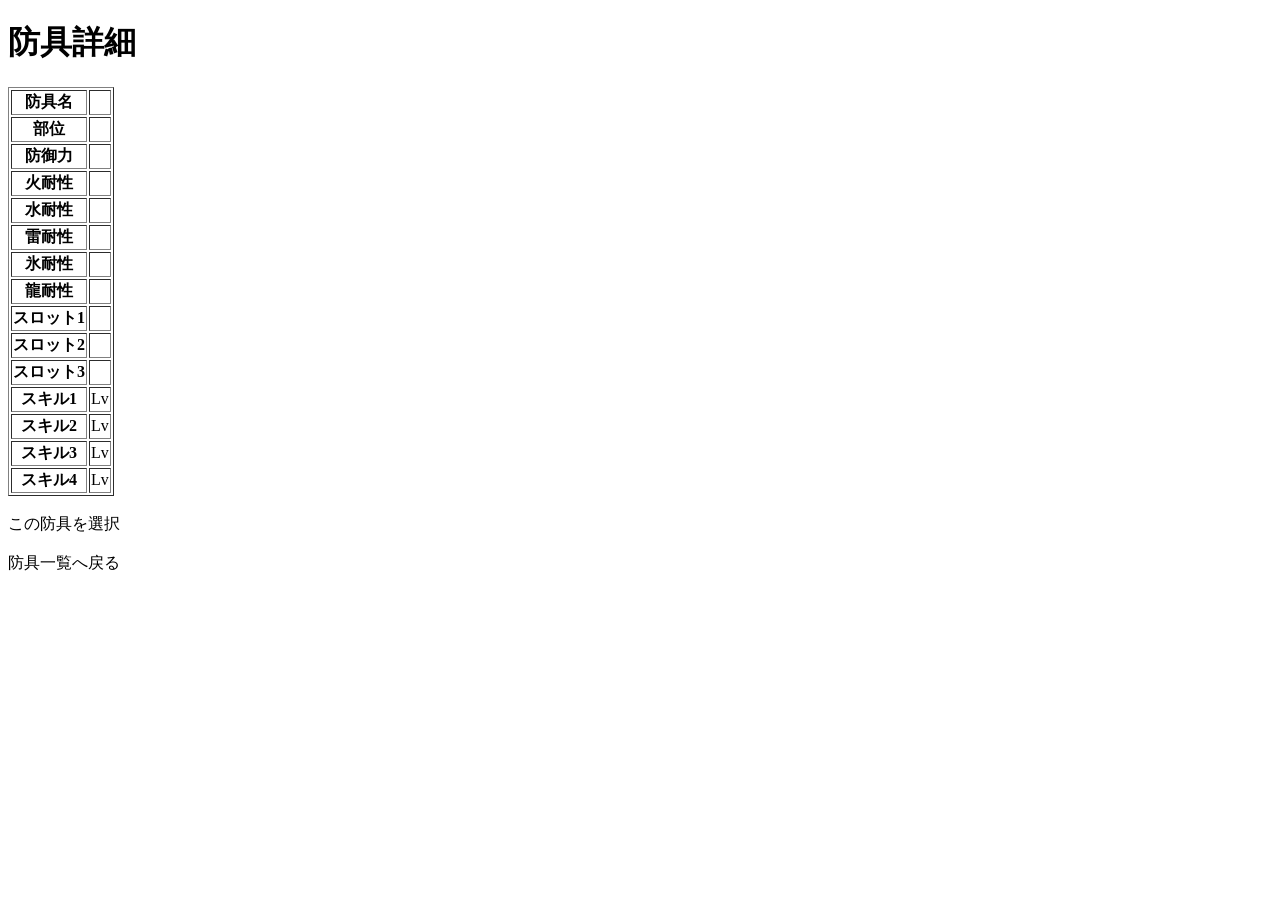
==== src/main/resources/templates/armor-detail.html @ 6572acd5 "second commit" ====
<!DOCTYPE html>
<html xmlns:th="http://www.thymeleaf.org">
<head>
    <meta charset="UTF-8">
    <title>防具詳細</title>
</head>
<body>

    <h1>防具詳細</h1>

    <table border="1">

        <tr>
            <th>防具名</th>
            <td th:text="${armor.armorName}"></td>
        </tr>

        <tr>
            <th>部位</th>
            <td th:text="${armor.part}"></td>
        </tr>

        <tr>
            <th>防御力</th>
            <td th:text="${armor.defense}"></td>
        </tr>

        <tr>
            <th>火耐性</th>
            <td th:text="${armor.fireRes}"></td>
        </tr>

        <tr>
            <th>水耐性</th>
            <td th:text="${armor.waterRes}"></td>
        </tr>

        <tr>
            <th>雷耐性</th>
            <td th:text="${armor.thunderRes}"></td>
        </tr>

        <tr>
            <th>氷耐性</th>
            <td th:text="${armor.iceRes}"></td>
        </tr>

        <tr>
            <th>龍耐性</th>
            <td th:text="${armor.dragonRes}"></td>
        </tr>

        <tr>
            <th>スロット1</th>
            <td th:text="${armor.slot1Size}"></td>
        </tr>

        <tr>
            <th>スロット2</th>
            <td th:text="${armor.slot2Size}"></td>
        </tr>

        <tr>
            <th>スロット3</th>
            <td th:text="${armor.slot3Size}"></td>
        </tr>

        <tr th:if="${armor.skill1Name != null}">
            <th>スキル1</th>
            <td>
                <span th:text="${armor.skill1Name}"></span>
                Lv<span th:text="${armor.skill1Level}"></span>
            </td>
        </tr>

        <tr th:if="${armor.skill2Name != null}">
            <th>スキル2</th>
            <td>
                <span th:text="${armor.skill2Name}"></span>
                Lv<span th:text="${armor.skill2Level}"></span>
            </td>
        </tr>

        <tr th:if="${armor.skill3Name != null}">
            <th>スキル3</th>
            <td>
                <span th:text="${armor.skill3Name}"></span>
                Lv<span th:text="${armor.skill3Level}"></span>
            </td>
        </tr>

        <tr th:if="${armor.skill4Name != null}">
            <th>スキル4</th>
            <td>
                <span th:text="${armor.skill4Name}"></span>
                Lv<span th:text="${armor.skill4Level}"></span>
            </td>
        </tr>

    </table>

    <br>

    <a th:href="@{/simulator(
        weaponId=${simulatorForm.weaponId},

        armorId=${armor.armorId},

        headArmorId=${simulatorForm.headArmorId},
        chestArmorId=${simulatorForm.chestArmorId},
        armArmorId=${simulatorForm.armArmorId},
        waistArmorId=${simulatorForm.waistArmorId},
        legArmorId=${simulatorForm.legArmorId},

        weaponDecoration1Id=${simulatorForm.weaponDecoration1Id},
        weaponDecoration2Id=${simulatorForm.weaponDecoration2Id},
        weaponDecoration3Id=${simulatorForm.weaponDecoration3Id},

        headDecoration1Id=${simulatorForm.headDecoration1Id},
        headDecoration2Id=${simulatorForm.headDecoration2Id},
        headDecoration3Id=${simulatorForm.headDecoration3Id},

        chestDecoration1Id=${simulatorForm.chestDecoration1Id},
        chestDecoration2Id=${simulatorForm.chestDecoration2Id},
        chestDecoration3Id=${simulatorForm.chestDecoration3Id},

        armDecoration1Id=${simulatorForm.armDecoration1Id},
        armDecoration2Id=${simulatorForm.armDecoration2Id},
        armDecoration3Id=${simulatorForm.armDecoration3Id},

        waistDecoration1Id=${simulatorForm.waistDecoration1Id},
        waistDecoration2Id=${simulatorForm.waistDecoration2Id},
        waistDecoration3Id=${simulatorForm.waistDecoration3Id},

        legDecoration1Id=${simulatorForm.legDecoration1Id},
        legDecoration2Id=${simulatorForm.legDecoration2Id},
        legDecoration3Id=${simulatorForm.legDecoration3Id}
    )}">
        この防具を選択
    </a>

    <br>
    <br>

    <a th:href="@{/armor-list(
        weaponId=${simulatorForm.weaponId},

        headArmorId=${simulatorForm.headArmorId},
        chestArmorId=${simulatorForm.chestArmorId},
        armArmorId=${simulatorForm.armArmorId},
        waistArmorId=${simulatorForm.waistArmorId},
        legArmorId=${simulatorForm.legArmorId},

        weaponDecoration1Id=${simulatorForm.weaponDecoration1Id},
        weaponDecoration2Id=${simulatorForm.weaponDecoration2Id},
        weaponDecoration3Id=${simulatorForm.weaponDecoration3Id},

        headDecoration1Id=${simulatorForm.headDecoration1Id},
        headDecoration2Id=${simulatorForm.headDecoration2Id},
        headDecoration3Id=${simulatorForm.headDecoration3Id},

        chestDecoration1Id=${simulatorForm.chestDecoration1Id},
        chestDecoration2Id=${simulatorForm.chestDecoration2Id},
        chestDecoration3Id=${simulatorForm.chestDecoration3Id},

        armDecoration1Id=${simulatorForm.armDecoration1Id},
        armDecoration2Id=${simulatorForm.armDecoration2Id},
        armDecoration3Id=${simulatorForm.armDecoration3Id},

        waistDecoration1Id=${simulatorForm.waistDecoration1Id},
        waistDecoration2Id=${simulatorForm.waistDecoration2Id},
        waistDecoration3Id=${simulatorForm.waistDecoration3Id},

        legDecoration1Id=${simulatorForm.legDecoration1Id},
        legDecoration2Id=${simulatorForm.legDecoration2Id},
        legDecoration3Id=${simulatorForm.legDecoration3Id}
    )}">
        防具一覧へ戻る
    </a>

</body>
</html>
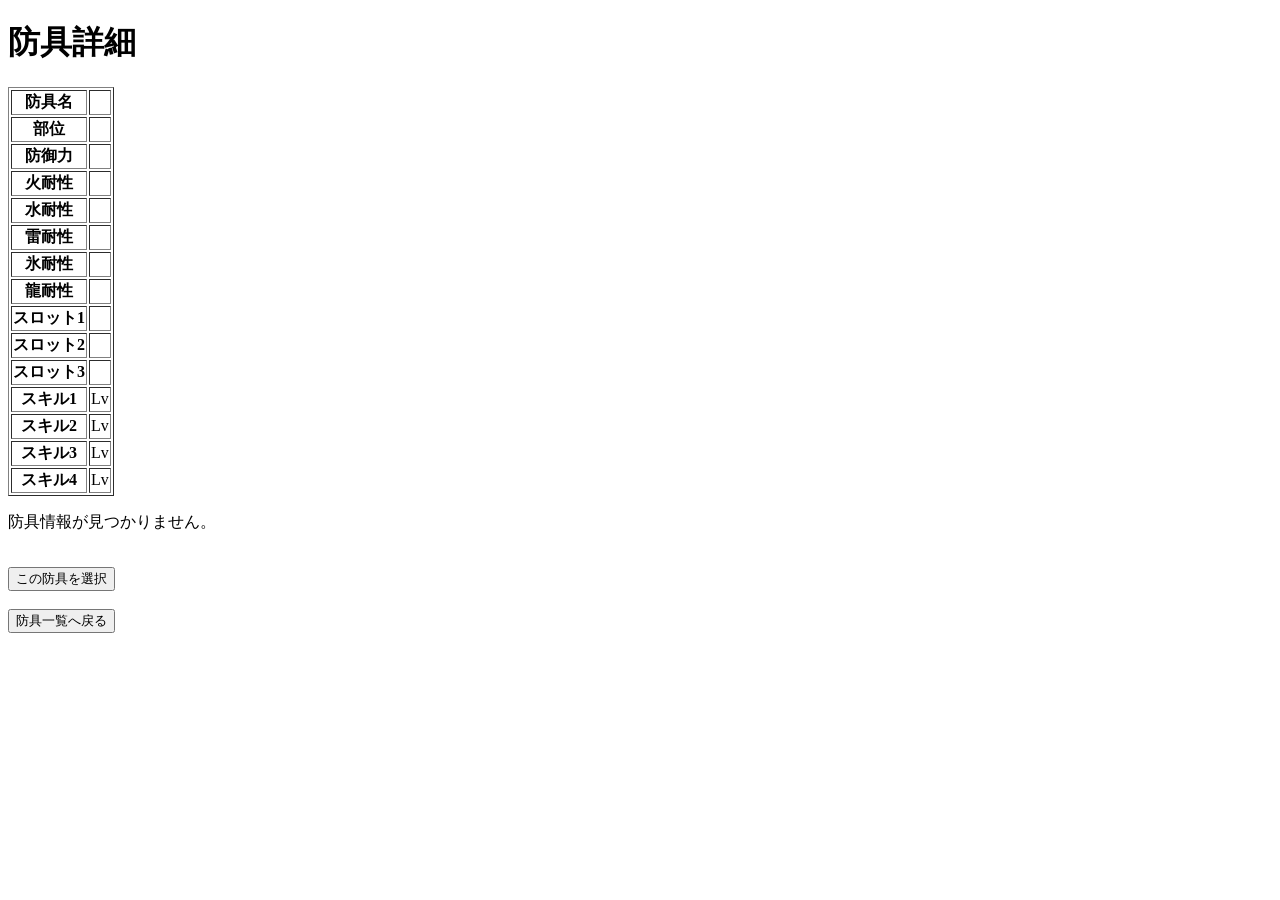
==== commit 96abb559: "ddd" ====
--- a/src/main/resources/templates/armor-detail.html
+++ b/src/main/resources/templates/armor-detail.html
@@ -1,182 +1,481 @@
 <!DOCTYPE html>
 <html xmlns:th="http://www.thymeleaf.org">
+
 <head>
+
     <meta charset="UTF-8">
+
     <title>防具詳細</title>
+
 </head>
+
 <body>
 
     <h1>防具詳細</h1>
 
-    <table border="1">
-
-        <tr>
-            <th>防具名</th>
-            <td th:text="${armor.armorName}"></td>
-        </tr>
-
-        <tr>
-            <th>部位</th>
-            <td th:text="${armor.part}"></td>
-        </tr>
-
-        <tr>
-            <th>防御力</th>
-            <td th:text="${armor.defense}"></td>
-        </tr>
-
-        <tr>
-            <th>火耐性</th>
-            <td th:text="${armor.fireRes}"></td>
-        </tr>
-
-        <tr>
-            <th>水耐性</th>
-            <td th:text="${armor.waterRes}"></td>
-        </tr>
-
-        <tr>
-            <th>雷耐性</th>
-            <td th:text="${armor.thunderRes}"></td>
-        </tr>
-
-        <tr>
-            <th>氷耐性</th>
-            <td th:text="${armor.iceRes}"></td>
-        </tr>
-
-        <tr>
-            <th>龍耐性</th>
-            <td th:text="${armor.dragonRes}"></td>
-        </tr>
-
-        <tr>
-            <th>スロット1</th>
-            <td th:text="${armor.slot1Size}"></td>
-        </tr>
-
-        <tr>
-            <th>スロット2</th>
-            <td th:text="${armor.slot2Size}"></td>
-        </tr>
-
-        <tr>
-            <th>スロット3</th>
-            <td th:text="${armor.slot3Size}"></td>
-        </tr>
+
+    <!-- ================================================== -->
+    <!-- 防具情報 -->
+    <!-- ================================================== -->
+
+    <table border="1"
+           th:if="${armor != null}">
+
+        <tr>
+
+            <th>
+                防具名
+            </th>
+
+            <td th:text="${armor.armorName}">
+            </td>
+
+        </tr>
+
+
+        <tr>
+
+            <th>
+                部位
+            </th>
+
+            <td th:text="${armor.part}">
+            </td>
+
+        </tr>
+
+
+        <tr>
+
+            <th>
+                防御力
+            </th>
+
+            <td th:text="${armor.defense}">
+            </td>
+
+        </tr>
+
+
+        <tr>
+
+            <th>
+                火耐性
+            </th>
+
+            <td th:text="${armor.fireRes}">
+            </td>
+
+        </tr>
+
+
+        <tr>
+
+            <th>
+                水耐性
+            </th>
+
+            <td th:text="${armor.waterRes}">
+            </td>
+
+        </tr>
+
+
+        <tr>
+
+            <th>
+                雷耐性
+            </th>
+
+            <td th:text="${armor.thunderRes}">
+            </td>
+
+        </tr>
+
+
+        <tr>
+
+            <th>
+                氷耐性
+            </th>
+
+            <td th:text="${armor.iceRes}">
+            </td>
+
+        </tr>
+
+
+        <tr>
+
+            <th>
+                龍耐性
+            </th>
+
+            <td th:text="${armor.dragonRes}">
+            </td>
+
+        </tr>
+
+
+        <tr>
+
+            <th>
+                スロット1
+            </th>
+
+            <td th:text="${armor.slot1Size != null
+                ? armor.slot1Size
+                : 0}">
+            </td>
+
+        </tr>
+
+
+        <tr>
+
+            <th>
+                スロット2
+            </th>
+
+            <td th:text="${armor.slot2Size != null
+                ? armor.slot2Size
+                : 0}">
+            </td>
+
+        </tr>
+
+
+        <tr>
+
+            <th>
+                スロット3
+            </th>
+
+            <td th:text="${armor.slot3Size != null
+                ? armor.slot3Size
+                : 0}">
+            </td>
+
+        </tr>
+
+
+        <!-- ================================================== -->
+        <!-- スキル -->
+        <!-- ================================================== -->
 
         <tr th:if="${armor.skill1Name != null}">
-            <th>スキル1</th>
+
+            <th>
+                スキル1
+            </th>
+
             <td>
-                <span th:text="${armor.skill1Name}"></span>
-                Lv<span th:text="${armor.skill1Level}"></span>
-            </td>
-        </tr>
+
+                <span th:text="${armor.skill1Name}">
+                </span>
+
+                Lv<span th:text="${armor.skill1Level}">
+                </span>
+
+            </td>
+
+        </tr>
+
 
         <tr th:if="${armor.skill2Name != null}">
-            <th>スキル2</th>
+
+            <th>
+                スキル2
+            </th>
+
             <td>
-                <span th:text="${armor.skill2Name}"></span>
-                Lv<span th:text="${armor.skill2Level}"></span>
-            </td>
-        </tr>
+
+                <span th:text="${armor.skill2Name}">
+                </span>
+
+                Lv<span th:text="${armor.skill2Level}">
+                </span>
+
+            </td>
+
+        </tr>
+
 
         <tr th:if="${armor.skill3Name != null}">
-            <th>スキル3</th>
+
+            <th>
+                スキル3
+            </th>
+
             <td>
-                <span th:text="${armor.skill3Name}"></span>
-                Lv<span th:text="${armor.skill3Level}"></span>
-            </td>
-        </tr>
+
+                <span th:text="${armor.skill3Name}">
+                </span>
+
+                Lv<span th:text="${armor.skill3Level}">
+                </span>
+
+            </td>
+
+        </tr>
+
 
         <tr th:if="${armor.skill4Name != null}">
-            <th>スキル4</th>
+
+            <th>
+                スキル4
+            </th>
+
             <td>
-                <span th:text="${armor.skill4Name}"></span>
-                Lv<span th:text="${armor.skill4Level}"></span>
-            </td>
+
+                <span th:text="${armor.skill4Name}">
+                </span>
+
+                Lv<span th:text="${armor.skill4Level}">
+                </span>
+
+            </td>
+
         </tr>
 
     </table>
 
+
+    <p th:if="${armor == null}">
+        防具情報が見つかりません。
+    </p>
+
+
     <br>
 
-    <a th:href="@{/simulator(
-        weaponId=${simulatorForm.weaponId},
-
-        armorId=${armor.armorId},
-
-        headArmorId=${simulatorForm.headArmorId},
-        chestArmorId=${simulatorForm.chestArmorId},
-        armArmorId=${simulatorForm.armArmorId},
-        waistArmorId=${simulatorForm.waistArmorId},
-        legArmorId=${simulatorForm.legArmorId},
-
-        weaponDecoration1Id=${simulatorForm.weaponDecoration1Id},
-        weaponDecoration2Id=${simulatorForm.weaponDecoration2Id},
-        weaponDecoration3Id=${simulatorForm.weaponDecoration3Id},
-
-        headDecoration1Id=${simulatorForm.headDecoration1Id},
-        headDecoration2Id=${simulatorForm.headDecoration2Id},
-        headDecoration3Id=${simulatorForm.headDecoration3Id},
-
-        chestDecoration1Id=${simulatorForm.chestDecoration1Id},
-        chestDecoration2Id=${simulatorForm.chestDecoration2Id},
-        chestDecoration3Id=${simulatorForm.chestDecoration3Id},
-
-        armDecoration1Id=${simulatorForm.armDecoration1Id},
-        armDecoration2Id=${simulatorForm.armDecoration2Id},
-        armDecoration3Id=${simulatorForm.armDecoration3Id},
-
-        waistDecoration1Id=${simulatorForm.waistDecoration1Id},
-        waistDecoration2Id=${simulatorForm.waistDecoration2Id},
-        waistDecoration3Id=${simulatorForm.waistDecoration3Id},
-
-        legDecoration1Id=${simulatorForm.legDecoration1Id},
-        legDecoration2Id=${simulatorForm.legDecoration2Id},
-        legDecoration3Id=${simulatorForm.legDecoration3Id}
-    )}">
+
+    <!-- ================================================== -->
+    <!-- この防具を選択 -->
+    <!-- ================================================== -->
+
+    <button type="button"
+            th:if="${armor != null}"
+            th:data-armor-id="${armor.armorId}"
+            th:data-part="${armor.part}"
+            onclick="selectArmor(
+                this.dataset.armorId,
+                this.dataset.part
+            )">
+
         この防具を選択
-    </a>
+
+    </button>
+
 
     <br>
     <br>
 
-    <a th:href="@{/armor-list(
-        weaponId=${simulatorForm.weaponId},
-
-        headArmorId=${simulatorForm.headArmorId},
-        chestArmorId=${simulatorForm.chestArmorId},
-        armArmorId=${simulatorForm.armArmorId},
-        waistArmorId=${simulatorForm.waistArmorId},
-        legArmorId=${simulatorForm.legArmorId},
-
-        weaponDecoration1Id=${simulatorForm.weaponDecoration1Id},
-        weaponDecoration2Id=${simulatorForm.weaponDecoration2Id},
-        weaponDecoration3Id=${simulatorForm.weaponDecoration3Id},
-
-        headDecoration1Id=${simulatorForm.headDecoration1Id},
-        headDecoration2Id=${simulatorForm.headDecoration2Id},
-        headDecoration3Id=${simulatorForm.headDecoration3Id},
-
-        chestDecoration1Id=${simulatorForm.chestDecoration1Id},
-        chestDecoration2Id=${simulatorForm.chestDecoration2Id},
-        chestDecoration3Id=${simulatorForm.chestDecoration3Id},
-
-        armDecoration1Id=${simulatorForm.armDecoration1Id},
-        armDecoration2Id=${simulatorForm.armDecoration2Id},
-        armDecoration3Id=${simulatorForm.armDecoration3Id},
-
-        waistDecoration1Id=${simulatorForm.waistDecoration1Id},
-        waistDecoration2Id=${simulatorForm.waistDecoration2Id},
-        waistDecoration3Id=${simulatorForm.waistDecoration3Id},
-
-        legDecoration1Id=${simulatorForm.legDecoration1Id},
-        legDecoration2Id=${simulatorForm.legDecoration2Id},
-        legDecoration3Id=${simulatorForm.legDecoration3Id}
-    )}">
+
+    <!-- ================================================== -->
+    <!-- 防具一覧へ戻る -->
+    <!-- ================================================== -->
+
+    <button type="button"
+            onclick="backToArmorList()">
+
         防具一覧へ戻る
-    </a>
+
+    </button>
+
+
+    <script>
+
+        /*
+         * =====================================================
+         * 防具選択
+         * =====================================================
+         *
+         * 現在URLのパラメータを全て維持したまま、
+         * armorIdではなく正式な防具IDパラメータへ
+         * 選択した防具を保存する。
+         *
+         * 頭
+         *   → headArmorId
+         *
+         * 胴
+         *   → chestArmorId
+         *
+         * 腕
+         *   → armArmorId
+         *
+         * 腰
+         *   → waistArmorId
+         *
+         * 脚
+         *   → legArmorId
+         */
+        function selectArmor(
+                armorId,
+                part) {
+
+            if (!armorId
+                    || !part) {
+
+                return;
+            }
+
+
+            const url
+                    = new URL(
+                            window.location.href
+                    );
+
+
+            /*
+             * シミュレーターへ戻す
+             */
+            url.pathname
+                    = "/simulator";
+
+
+            /*
+             * 防具一覧用パラメータ
+             */
+            url.searchParams.delete(
+                    "part"
+            );
+
+
+            /*
+             * 古い一時パラメータは削除
+             */
+            url.searchParams.delete(
+                    "armorId"
+            );
+
+
+            /*
+             * 選択部位に応じて
+             * 正式な防具IDへ保存
+             */
+            switch (part) {
+
+            case "頭":
+
+                url.searchParams.set(
+                        "headArmorId",
+                        armorId
+                );
+
+                break;
+
+
+            case "胴":
+
+                url.searchParams.set(
+                        "chestArmorId",
+                        armorId
+                );
+
+                break;
+
+
+            case "腕":
+
+                url.searchParams.set(
+                        "armArmorId",
+                        armorId
+                );
+
+                break;
+
+
+            case "腰":
+
+                url.searchParams.set(
+                        "waistArmorId",
+                        armorId
+                );
+
+                break;
+
+
+            case "脚":
+
+                url.searchParams.set(
+                        "legArmorId",
+                        armorId
+                );
+
+                break;
+
+
+            default:
+
+                return;
+            }
+
+
+            /*
+             * 空文字パラメータを掃除
+             *
+             * 例：
+             *
+             * headDecoration1Id=
+             *
+             * のような不要な値をURLから削除する。
+             */
+            const emptyParameterNames
+                    = [];
+
+
+            for (const [name, value]
+                    of url.searchParams.entries()) {
+
+                if (value === null
+                        || value.trim() === "") {
+
+                    emptyParameterNames.push(
+                            name
+                    );
+                }
+            }
+
+
+            for (const name
+                    of emptyParameterNames) {
+
+                url.searchParams.delete(
+                        name
+                );
+            }
+
+
+            window.location.href
+                    = url.toString();
+        }
+
+
+        /*
+         * =====================================================
+         * 防具一覧へ戻る
+         * =====================================================
+         *
+         * 現在の状態は全て維持する。
+         */
+        function backToArmorList() {
+
+            const url
+                    = new URL(
+                            window.location.href
+                    );
+
+
+            url.pathname
+                    = "/armor-list";
+
+
+            window.location.href
+                    = url.toString();
+        }
+
+    </script>
 
 </body>
+
 </html>
